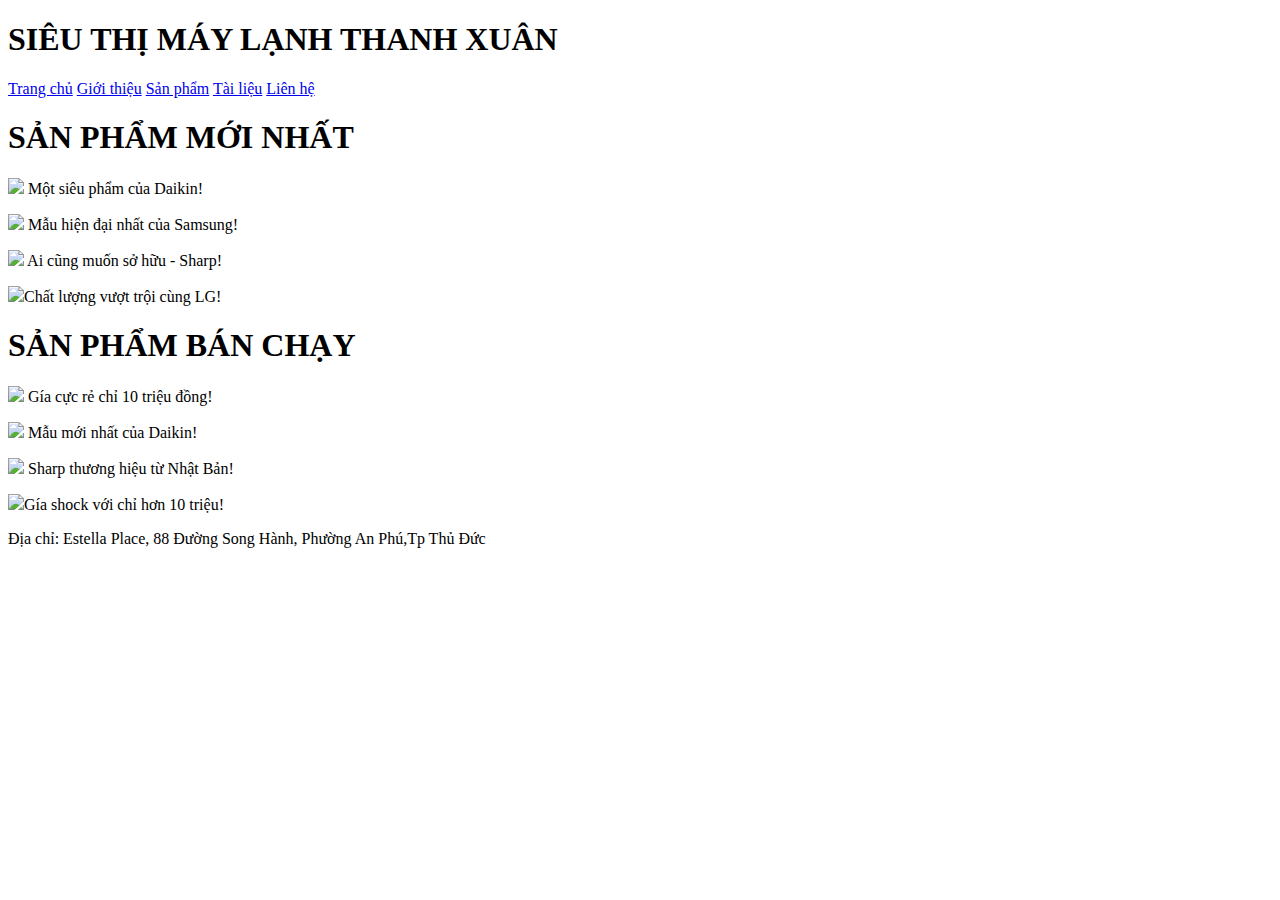
==== index.html @ 9e24bd97 "Add files via upload" ====
<!DOCTYPE html>
<html>
    <head>
        <meta charset="UTF-8">
        <meta name="keywords" content="UI Design,UX Design">
        <meta name="description" content="chuyên thiết kế UI & UX hàng đầu Việt Nam">
        <!--khai báo chạy di động-->
        <meta http-equiv="X-UA-Compatible" content="IE=Edge">
        <meta name="viewport" content="width=device-width, initial-scale=1.0">
        <title>Format in UI & UX</title>
        <link rel="stylesheet" href="../css/L04.CSS">

    </head>
    <body>
        <div>
        <h1 class="tieude dobong lamkhung">SIÊU THỊ MÁY LẠNH THANH XUÂN</h1>
        </div>
        <div>
        <nav class="menu">
            <a href="../dienmay/index.html">Trang chủ</a>
            <a href="../dienmay/About us.html">Giới thiệu</a>
            <a href="../dienmay/Product.html">Sản phẩm</a>
            <a href="../dienmay/Download.html">Tài liệu</a>
            <a href="../dienmay/Contact us.html">Liên hệ</a>

        </nav>
        </div>
        <h1 class="tieude dobong">SẢN PHẨM MỚI NHẤT</h1>
        <div class="longdiv">
        <div class="box1">
        <p class="chu">
            <img src="../images/maylanh.jpg" width="250px" class="maylanh"> Một siêu phẩm của Daikin!
        </p>
        </div>
        <div class="box1">
        <p class="chongtran chu">
            <img src="../images/maylanh.jpg" width="250px" class="maylanh">
            Mẫu hiện đại nhất của Samsung!
        </p>
        </div>
        <div class="box1">
        <p class="chongtran chu">
            <img src="../images/maylanh.jpg" width="250px" class="maylanh"> Ai cũng muốn sở hữu - Sharp!
        </p>
        </div>
        <div class="box2">
        <p class="chongtran chu">
            <img src="../images/maylanh.jpg" width="250px" class="maylanh">Chất lượng vượt trội cùng LG!
        </p>
        </div>
        </div>
        <h1 class="tieude dobong">SẢN PHẨM BÁN CHẠY</h1>
        <div class="longdiv">
        <div class="box1">
        <p class="chu">
            <img src="../images/maylanh.jpg" width="250px" class="maylanh"> Gía cực rẻ chỉ 10 triệu đồng!
        </p>
        </div>
        <div class="box1">
        <p class="chongtran chu">
            <img src="../images/maylanh.jpg" width="250px" class="maylanh">
            Mẫu mới nhất của Daikin!
        </p>
        </div>
        <div class="box1">
        <p class="chongtran chu">
            <img src="../images/maylanh.jpg" width="250px" class="maylanh"> Sharp thương hiệu từ Nhật Bản!
        </p>
        </div>
        <div class="box2">
        <p class="chongtran chu">
            <img src="../images/maylanh.jpg" width="250px" class="maylanh">Gía shock với chỉ hơn 10 triệu!
        </p>
        </div>
        </div>
        <div class="footer">
        <p class="chu"> Địa chỉ: Estella Place, 88 Đường Song Hành, Phường An Phú,Tp Thủ Đức
        </p>
        </div>

    </body>
    
</html>
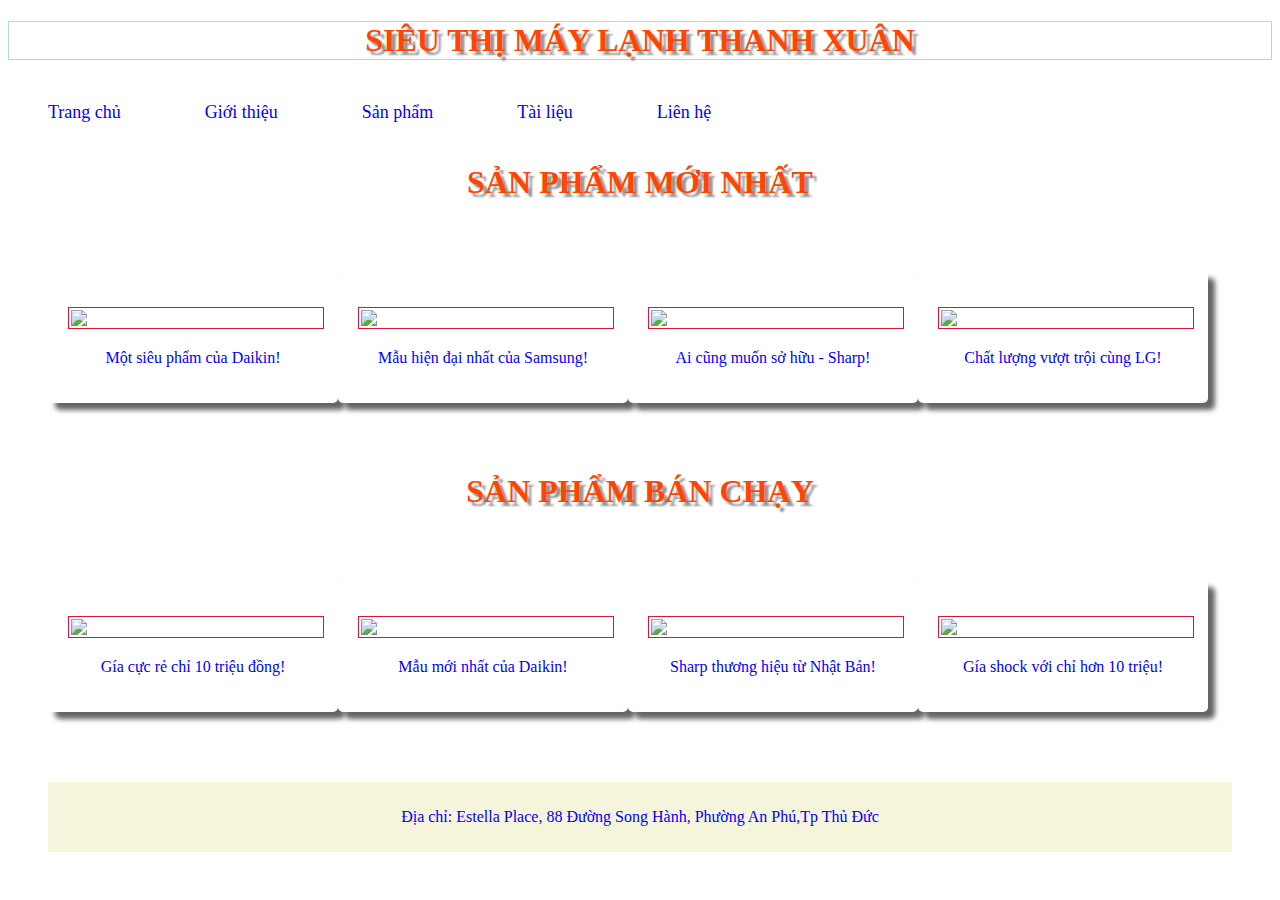
==== commit 2ce7151b: "Update index.html" ====
--- a/index.html
+++ b/index.html
@@ -8,7 +8,7 @@
         <meta http-equiv="X-UA-Compatible" content="IE=Edge">
         <meta name="viewport" content="width=device-width, initial-scale=1.0">
         <title>Format in UI & UX</title>
-        <link rel="stylesheet" href="../css/L04.CSS">
+        <link rel="stylesheet" href="../L04.CSS">
 
     </head>
     <body>
@@ -81,4 +81,4 @@
     </body>
     
 </html>
-    +    
--- a/L04.CSS
+++ b/L04.CSS
@@ -0,0 +1,80 @@
+.tieude {color: orangered;
+    text-align: center;
+}
+.lamkhung { text-align: center;
+    border: lightblue solid thin;
+
+}
+.dobong {
+    text-shadow: 4px 4px 2px rgba(150, 150, 150, 1);
+}
+.menu {width:auto;}
+a { text-decoration: none;
+    padding: 20px 40px;
+    display:inline-block;
+    font-family: 'Times New Roman', Times, serif;
+    font-size: 18px;
+    text-align: center;
+}
+a:link {color:blue;text-decoration: none;}
+a:visited {color:blue;text-decoration: none;}
+a:hover {
+    color: red;
+    background-color: aqua;
+}
+
+.maylanh {float: left;
+    margin-right: 20px;
+    margin-bottom: 20px;
+    border: crimson solid thin;
+    padding: 2px;}
+.chongtran { clear: both;}
+.longdiv {display: flex;
+    margin: 40px;
+
+}
+.box1 {width: 250px; height:auto; background-color:white;
+    float:left;
+    text-align: left;
+    padding-top: 20px;
+    padding-left: 20px;
+    padding-right: 20px;
+    padding-bottom: 20px;
+
+    margin-top: 30px;
+    margin-left: 0px;
+    margin-bottom: 30px;
+    -webkit-border-radius: 5px;
+    -moz-border-radius: 5px;
+    border-radius: 5px;
+    -webkit-box-shadow: 7px 7px 5px rgba(50, 50, 50, 0.75);
+    -moz-box-shadow:    7px 7px 5px rgba(50, 50, 50, 0.75);
+    box-shadow:         7px 7px 5px rgba(50, 50, 50, 0.75);
+}
+.box2 {width: 250px; height:auto; background-color:white;
+    float:left;
+    text-align: left;
+    padding-top: 20px;
+    padding-left: 20px;
+    padding-right: 20px;
+    padding-bottom: 20px;
+
+    margin-top: 30px;
+    margin-left: 0px;
+    margin-bottom: 30px;
+    -webkit-border-radius: 5px;
+    -moz-border-radius: 5px;
+    border-radius: 5px;
+    -webkit-box-shadow: 7px 7px 5px rgba(50, 50, 50, 0.75);
+    -moz-box-shadow:    7px 7px 5px rgba(50, 50, 50, 0.75);
+    box-shadow:         7px 7px 5px rgba(50, 50, 50, 0.75);
+}
+.chu{color:blue;
+    text-align: center;
+}
+.footer { 
+    background-color:beige;
+    padding: 10px;
+    color:blue;
+    margin: 40px;
+}
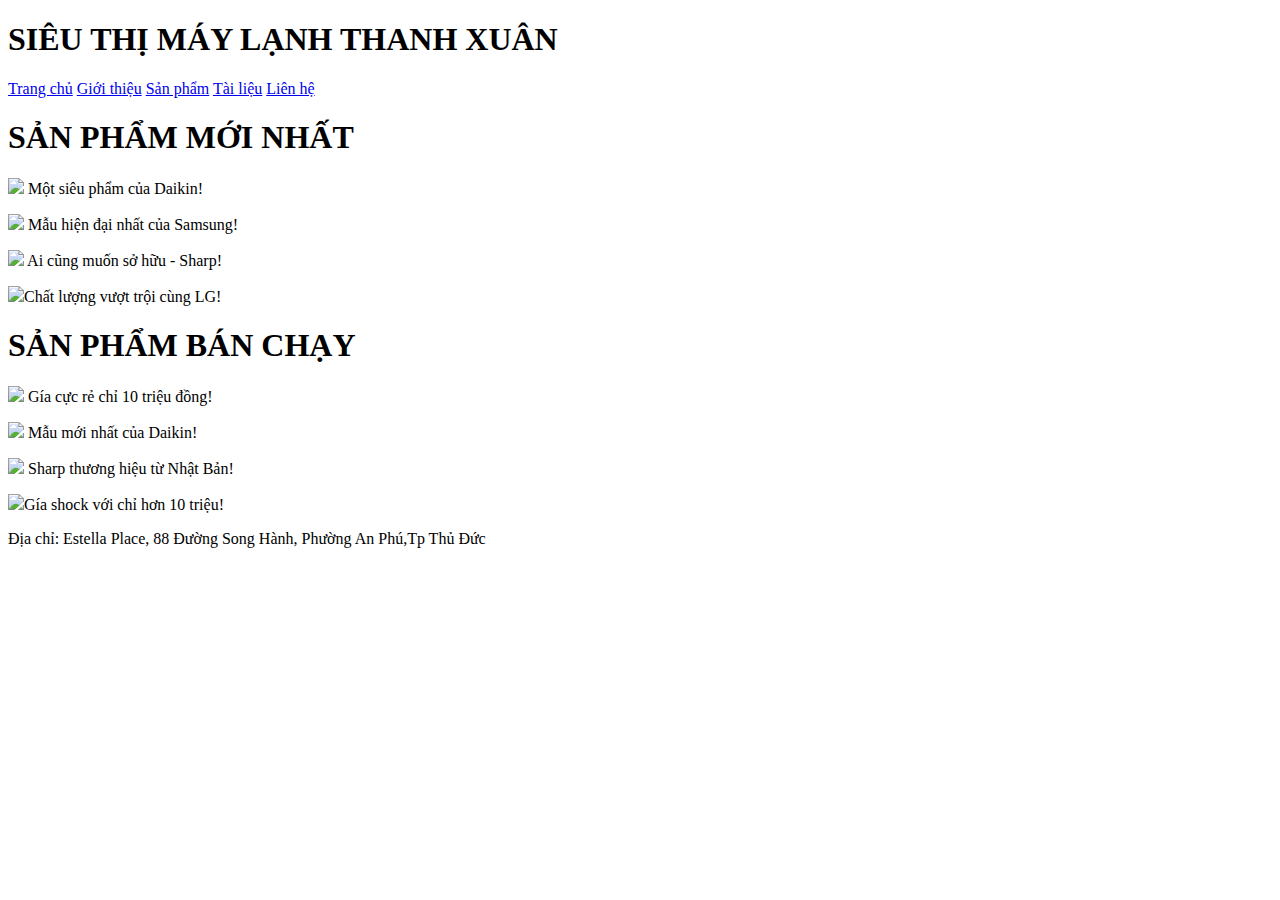
==== commit d67ff6c0: "Update index.html" ====
--- a/index.html
+++ b/index.html
@@ -8,7 +8,7 @@
         <meta http-equiv="X-UA-Compatible" content="IE=Edge">
         <meta name="viewport" content="width=device-width, initial-scale=1.0">
         <title>Format in UI & UX</title>
-        <link rel="stylesheet" href="../L04.CSS">
+        <link rel="stylesheet" href="/dienmay/L04.CSS">
 
     </head>
     <body>
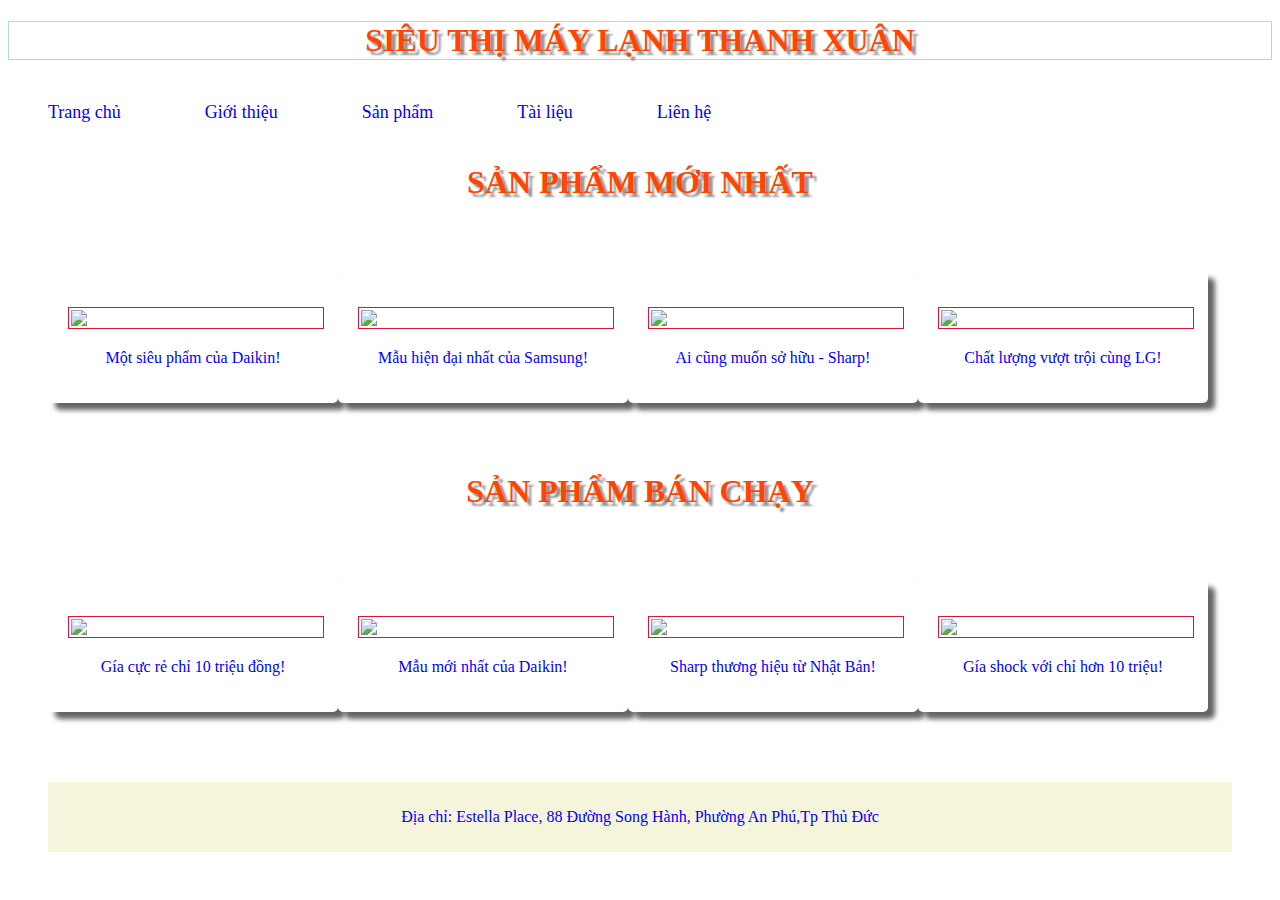
==== commit fc7f6d87: "Update index.html" ====
--- a/index.html
+++ b/index.html
@@ -8,7 +8,7 @@
         <meta http-equiv="X-UA-Compatible" content="IE=Edge">
         <meta name="viewport" content="width=device-width, initial-scale=1.0">
         <title>Format in UI & UX</title>
-        <link rel="stylesheet" href="/dienmay/L04.CSS">
+        <link rel="stylesheet" href="../L04.CSS">
 
     </head>
     <body>
--- a/L04.CSS
+++ b/L04.CSS
@@ -0,0 +1,80 @@
+.tieude {color: orangered;
+    text-align: center;
+}
+.lamkhung { text-align: center;
+    border: lightblue solid thin;
+
+}
+.dobong {
+    text-shadow: 4px 4px 2px rgba(150, 150, 150, 1);
+}
+.menu {width:auto;}
+a { text-decoration: none;
+    padding: 20px 40px;
+    display:inline-block;
+    font-family: 'Times New Roman', Times, serif;
+    font-size: 18px;
+    text-align: center;
+}
+a:link {color:blue;text-decoration: none;}
+a:visited {color:blue;text-decoration: none;}
+a:hover {
+    color: red;
+    background-color: aqua;
+}
+
+.maylanh {float: left;
+    margin-right: 20px;
+    margin-bottom: 20px;
+    border: crimson solid thin;
+    padding: 2px;}
+.chongtran { clear: both;}
+.longdiv {display: flex;
+    margin: 40px;
+
+}
+.box1 {width: 250px; height:auto; background-color:white;
+    float:left;
+    text-align: left;
+    padding-top: 20px;
+    padding-left: 20px;
+    padding-right: 20px;
+    padding-bottom: 20px;
+
+    margin-top: 30px;
+    margin-left: 0px;
+    margin-bottom: 30px;
+    -webkit-border-radius: 5px;
+    -moz-border-radius: 5px;
+    border-radius: 5px;
+    -webkit-box-shadow: 7px 7px 5px rgba(50, 50, 50, 0.75);
+    -moz-box-shadow:    7px 7px 5px rgba(50, 50, 50, 0.75);
+    box-shadow:         7px 7px 5px rgba(50, 50, 50, 0.75);
+}
+.box2 {width: 250px; height:auto; background-color:white;
+    float:left;
+    text-align: left;
+    padding-top: 20px;
+    padding-left: 20px;
+    padding-right: 20px;
+    padding-bottom: 20px;
+
+    margin-top: 30px;
+    margin-left: 0px;
+    margin-bottom: 30px;
+    -webkit-border-radius: 5px;
+    -moz-border-radius: 5px;
+    border-radius: 5px;
+    -webkit-box-shadow: 7px 7px 5px rgba(50, 50, 50, 0.75);
+    -moz-box-shadow:    7px 7px 5px rgba(50, 50, 50, 0.75);
+    box-shadow:         7px 7px 5px rgba(50, 50, 50, 0.75);
+}
+.chu{color:blue;
+    text-align: center;
+}
+.footer { 
+    background-color:beige;
+    padding: 10px;
+    color:blue;
+    margin: 40px;
+}
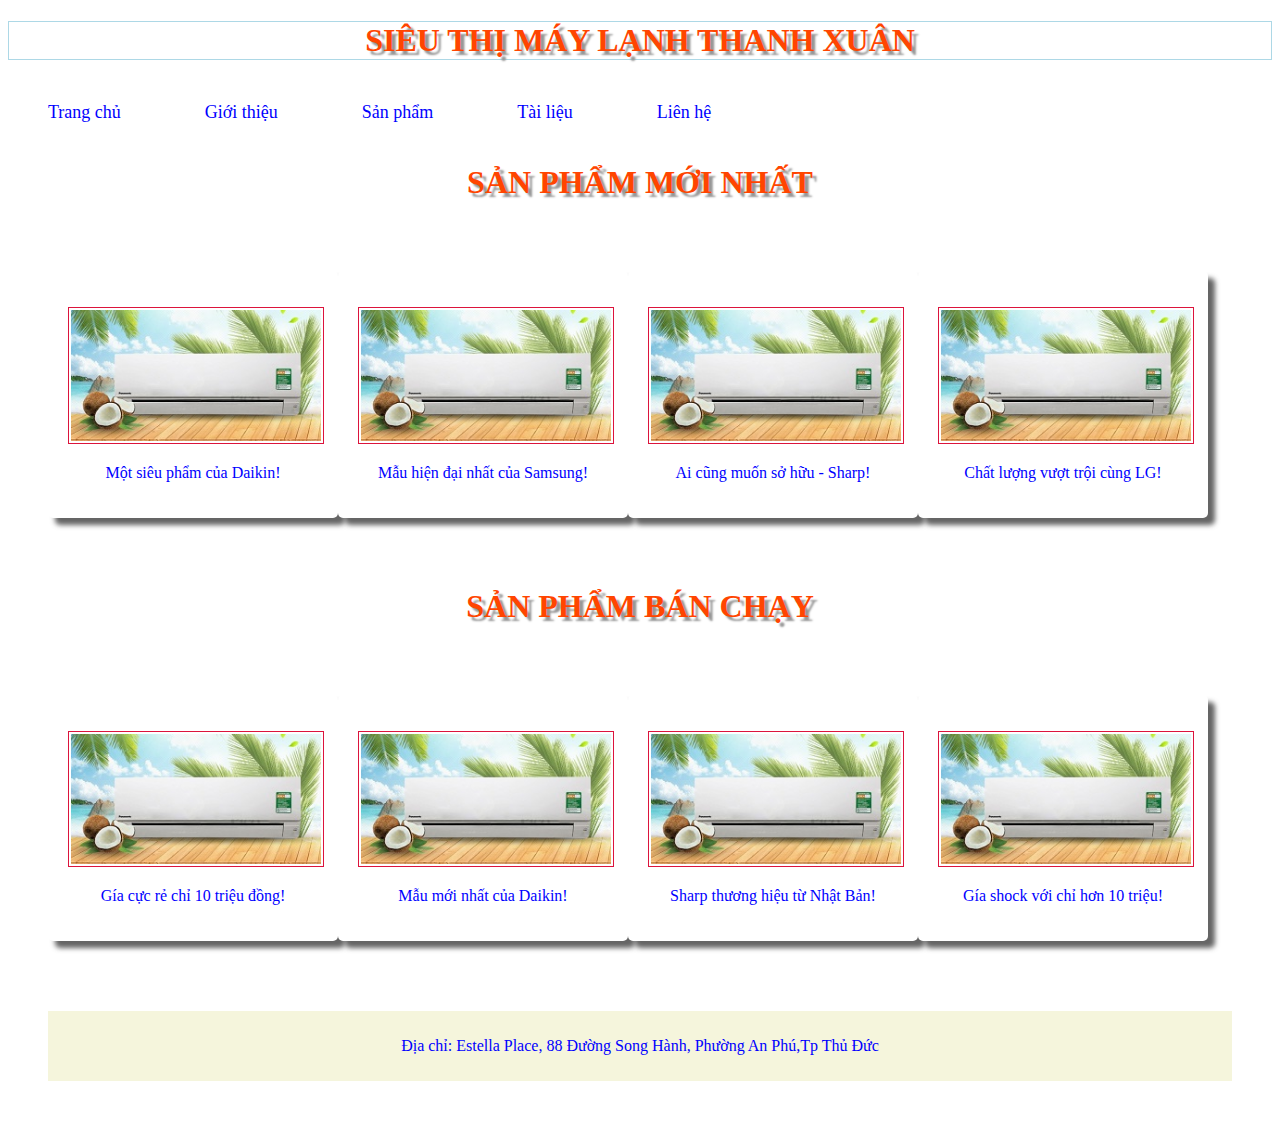
==== commit 89ed83f8: "Update index.html" ====
--- a/index.html
+++ b/index.html
@@ -8,7 +8,7 @@
         <meta http-equiv="X-UA-Compatible" content="IE=Edge">
         <meta name="viewport" content="width=device-width, initial-scale=1.0">
         <title>Format in UI & UX</title>
-        <link rel="stylesheet" href="../L04.CSS">
+        <link rel="stylesheet" href="L04.CSS">
 
     </head>
     <body>
@@ -17,11 +17,11 @@
         </div>
         <div>
         <nav class="menu">
-            <a href="../dienmay/index.html">Trang chủ</a>
-            <a href="../dienmay/About us.html">Giới thiệu</a>
-            <a href="../dienmay/Product.html">Sản phẩm</a>
-            <a href="../dienmay/Download.html">Tài liệu</a>
-            <a href="../dienmay/Contact us.html">Liên hệ</a>
+            <a href="index.html">Trang chủ</a>
+            <a href="About us.html">Giới thiệu</a>
+            <a href="Product.html">Sản phẩm</a>
+            <a href="Download.html">Tài liệu</a>
+            <a href="Contact us.html">Liên hệ</a>
 
         </nav>
         </div>
@@ -29,23 +29,23 @@
         <div class="longdiv">
         <div class="box1">
         <p class="chu">
-            <img src="../images/maylanh.jpg" width="250px" class="maylanh"> Một siêu phẩm của Daikin!
+            <img src="maylanh.jpg" width="250px" class="maylanh"> Một siêu phẩm của Daikin!
         </p>
         </div>
         <div class="box1">
         <p class="chongtran chu">
-            <img src="../images/maylanh.jpg" width="250px" class="maylanh">
+            <img src="maylanh.jpg" width="250px" class="maylanh">
             Mẫu hiện đại nhất của Samsung!
         </p>
         </div>
         <div class="box1">
         <p class="chongtran chu">
-            <img src="../images/maylanh.jpg" width="250px" class="maylanh"> Ai cũng muốn sở hữu - Sharp!
+            <img src="maylanh.jpg" width="250px" class="maylanh"> Ai cũng muốn sở hữu - Sharp!
         </p>
         </div>
         <div class="box2">
         <p class="chongtran chu">
-            <img src="../images/maylanh.jpg" width="250px" class="maylanh">Chất lượng vượt trội cùng LG!
+            <img src="maylanh.jpg" width="250px" class="maylanh">Chất lượng vượt trội cùng LG!
         </p>
         </div>
         </div>
@@ -53,23 +53,23 @@
         <div class="longdiv">
         <div class="box1">
         <p class="chu">
-            <img src="../images/maylanh.jpg" width="250px" class="maylanh"> Gía cực rẻ chỉ 10 triệu đồng!
+            <img src="maylanh.jpg" width="250px" class="maylanh"> Gía cực rẻ chỉ 10 triệu đồng!
         </p>
         </div>
         <div class="box1">
         <p class="chongtran chu">
-            <img src="../images/maylanh.jpg" width="250px" class="maylanh">
+            <img src="maylanh.jpg" width="250px" class="maylanh">
             Mẫu mới nhất của Daikin!
         </p>
         </div>
         <div class="box1">
         <p class="chongtran chu">
-            <img src="../images/maylanh.jpg" width="250px" class="maylanh"> Sharp thương hiệu từ Nhật Bản!
+            <img src="maylanh.jpg" width="250px" class="maylanh"> Sharp thương hiệu từ Nhật Bản!
         </p>
         </div>
         <div class="box2">
         <p class="chongtran chu">
-            <img src="../images/maylanh.jpg" width="250px" class="maylanh">Gía shock với chỉ hơn 10 triệu!
+            <img src="maylanh.jpg" width="250px" class="maylanh">Gía shock với chỉ hơn 10 triệu!
         </p>
         </div>
         </div>
